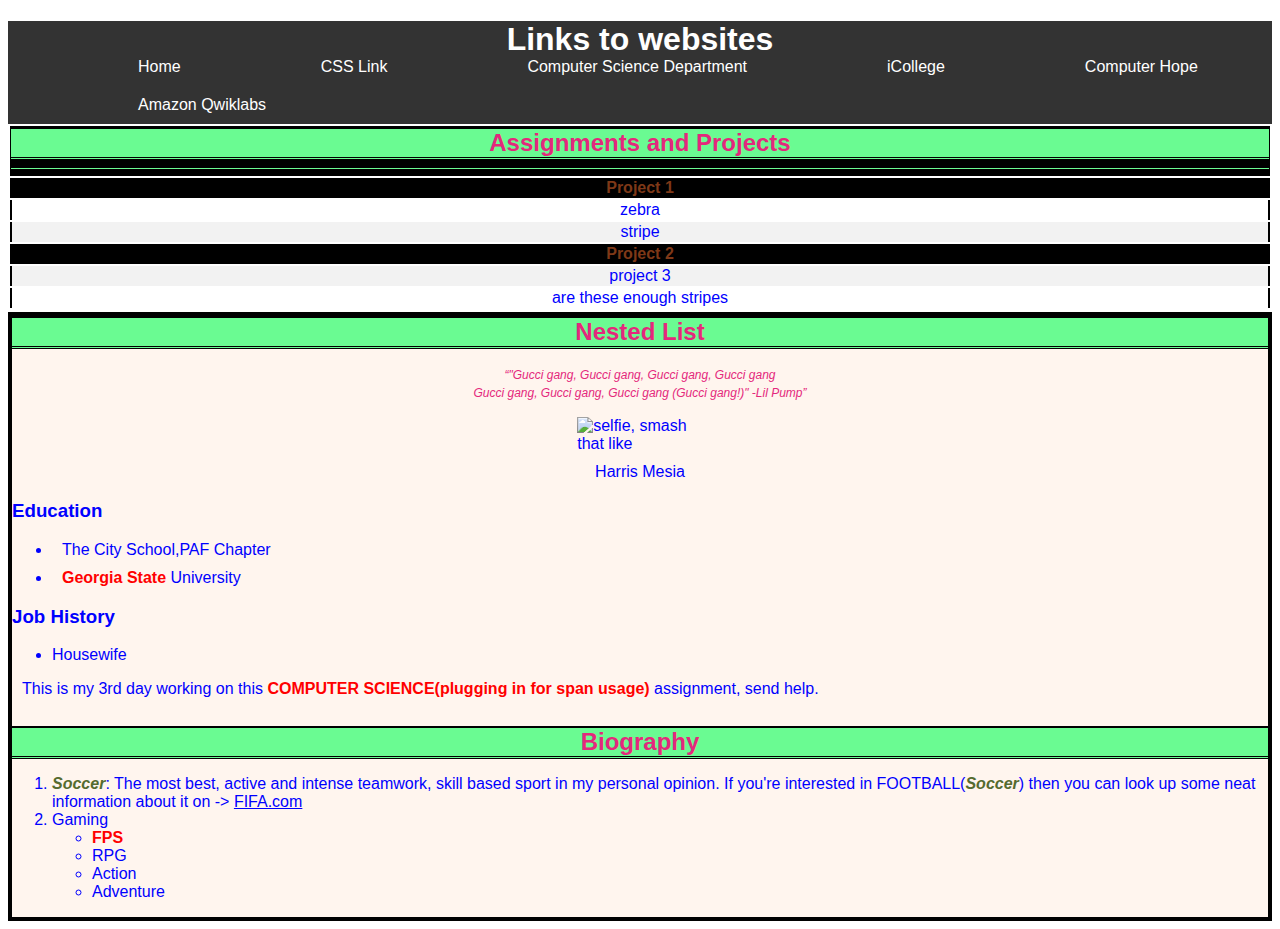
==== home.html @ db7ccf08 "Web Page" ====
<!DOCTYPE html>
<html>
<head>
	<title>Please give me A, I worked really hard</title>
	<meta charset="UTF-8">
	<link rel="stylesheet" type="text/css" href="external_style.css"/>
</head>

<body>
	<!--Navigation pane-->
<h1 class="Navigation">Links to websites</h1>
	<ul id="NavList">
		<li class="NavIcons"><a href="index.html">Home</a></li>
		<li class="NavIcons"><a href="external_style.css">CSS Link</a></li>
		<li class="NavIcons"><a href="http://www.cs.gsu.edu/">Computer Science Department</a></li>
		<!--Three other links-->
		<li class="NavIcons"><a href="https://gastate.view.usg.edu/">iCollege</a></li>
		<li class="NavIcons"><a href="https://www.computerhope.com/htmcolor.htm">Computer Hope</a></li>
		<li class="NavIcons"><a href="https://amazon.qwiklabs.com/home?locale=en">Amazon Qwiklabs</a></li>
	</ul>
<body background="https://i.imgur.com/vfZw2Ii.jpg"></body>

<table>
		<tr>
			<th><h2>Assignments and Projects<h2></th>
		</tr>
		<tr>
			<th>Project 1</th>
		</tr>
		<tr>
			<td><a>zebra</a></td>
		</tr>
		<tr>	
			<td>stripe</td>
		</tr>
		<tr>
			<th>Project 2</th>
		</tr>
		<tr>
			<td>project 3</a></td>
		</tr>
		<tr>
			<td>are these enough stripes</a></td>
		</tr>
		<tr>
</table>

<div id="pageBackground">
	<h2 class="AboutMe"> Nested List </h2>
		<div class="Quotes">
		<pre><q>"Gucci gang, Gucci gang, Gucci gang, Gucci gang
Gucci gang, Gucci gang, Gucci gang (Gucci gang!)" -Lil Pump</q></pre>
	</div>
	<img src="https://i.imgur.com/cgf2F3L.png" alt = "selfie, smash that like" id="Photo" width:244px;height:360px>
	<p id="PhotoName">Harris Mesia</p>
		<h3>Education</h3>
		<ul>
			<li><p>The City School,PAF Chapter</p></li>
			<li><p><span>Georgia State</span> University</p>
		</ul>			
	<h3>Job History</h3>
		<ul>
			<li>Housewife</li>
		</ul>
	<p>This is my 3rd day working on this <span>COMPUTER SCIENCE(plugging in for span usage)</span> assignment, send help.</p>

<br>

	<h2 class="AboutMe">Biography</h2>
	<!--A list of hobbies or interest displayed as an HTML unordered list and second list (e.g., your top-ten favorite CDs).-->
	<ol>
  		<li><span2>Soccer</span2>: The most best, active and intense teamwork, skill based sport in my personal opinion. If you're interested in FOOTBALL(<span2>Soccer</span2>) then you can look up some neat information about it on -> <a href="https://www.fifa.com/">FIFA.com</a> 
  		</li>	
  		
		<li>Gaming
    		<ul>
    			<li><span>FPS<span></li>
    			<li>RPG</li>
				<li>Action</li>
				<li>Adventure</li>
			</ul>
  		</li>
	</ol>
</div>
	
	
	
</html>
---- external_style.css ----
*{
	font-family: sans-serif;
	color: blue
}

 img {
    display: block;
    margin-left: auto;
    margin-right: auto;
    width:10%;
} 

/*--Set background color of everything below the table--*/

#pageBackground{
    background-color: #FFF5EE;
    border-left: 4px black solid;
    border-right: 4px black solid;
    border-bottom: 4px black solid;
	border-top: 4px black solid;

}

/*--Set font color and width throughout the page--*/

p{
    margin: 10px;
}

/*--Links--*/

a:link{
    color: blue;
    background-color: transparent;
}

a:visited{
    color: blue;
    background-color: transparent;
}

a:hover {
    color: yellow;
    text-decoration: underline;
    background-color: black;
}

/*--END LINKS--*/


/*--SPAN details--*/
span{
    color: red;
	font-weight: bold;

}
span2{
    color: darkolivegreen;
    font-weight: bold;
	font-style: italic;
}

/*--Navigation Bar--*/
.Navigation{
	background-color: #333333;
	text-align: center;
	color: #fff;
	margin-bottom: -10px;
}

#NavList {
    list-style-type: none;
    text-indent: 120px;
    margin: 0;
    padding: 0;
    overflow: hidden;
    background-color: #333333;

}

.NavIcons {
    float: left;
}

.NavIcons a {
    display: block;
    color: white;
    text-align: center;
    padding: 10px;
    text-decoration: none;
}

.NavIcons a:hover {
    background-color: #000;
}

/*Create a section that will have all links that will take me to Assignments and Projects using 
a zebra-striped table no borders, every other row is a different color*/
table{
	width: 100%;
}

th{
	background-color: #000000;
	color: #7E3817;
    border-left: 0px black solid;
    border-right: 0px black solid;
    border-top: 0px black solid;
}

tr:nth-child(even){
	background-color: #f2f2f2;
}

td{
	text-align: center;
    border-left: 2px black solid;
    border-right: 2px black solid;
}
/*--END TABLE--*/

/*--About Me--*/
.AboutMe{
	text-align: center;
}
img {
    display: block;
    margin: auto;
}

#PhotoName{
    text-align: center;
}

.Quotes{
    text-align: center;
}
q{
   font-size: 12px;
   font-style: italic;
   color: #E4287C;
}
/*--END ABOUT ME--*/

/*--List of Hobbies--*/
h2{
    background-color: #6AFB92;
    color: #E4287C;
    margin: 0;
    margin-bottom: 5px;
    border-bottom: 3px double black;
    border-top: 2px solid black;
}

/*--END LIST--*/
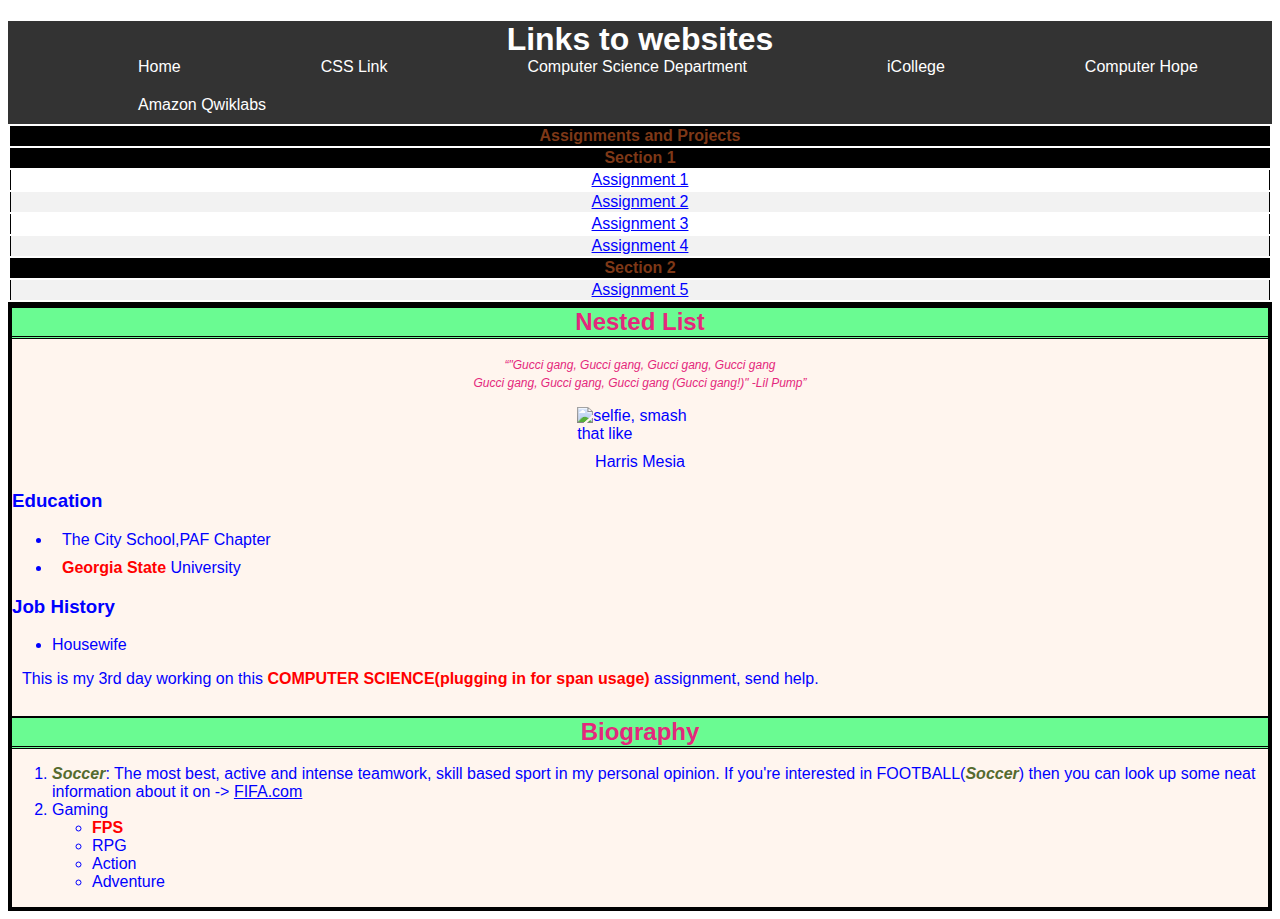
==== commit a273a72e: "Add files via upload" ====
--- a/home.html
+++ b/home.html
@@ -1,89 +1,91 @@
-<!DOCTYPE html>
-<html>
-<head>
-	<title>Please give me A, I worked really hard</title>
-	<meta charset="UTF-8">
-	<link rel="stylesheet" type="text/css" href="external_style.css"/>
-</head>
-
-<body>
-	<!--Navigation pane-->
-<h1 class="Navigation">Links to websites</h1>
-	<ul id="NavList">
-		<li class="NavIcons"><a href="index.html">Home</a></li>
-		<li class="NavIcons"><a href="external_style.css">CSS Link</a></li>
-		<li class="NavIcons"><a href="http://www.cs.gsu.edu/">Computer Science Department</a></li>
-		<!--Three other links-->
-		<li class="NavIcons"><a href="https://gastate.view.usg.edu/">iCollege</a></li>
-		<li class="NavIcons"><a href="https://www.computerhope.com/htmcolor.htm">Computer Hope</a></li>
-		<li class="NavIcons"><a href="https://amazon.qwiklabs.com/home?locale=en">Amazon Qwiklabs</a></li>
-	</ul>
-<body background="https://i.imgur.com/vfZw2Ii.jpg"></body>
-
-<table>
-		<tr>
-			<th><h2>Assignments and Projects<h2></th>
-		</tr>
-		<tr>
-			<th>Project 1</th>
-		</tr>
-		<tr>
-			<td><a>zebra</a></td>
-		</tr>
-		<tr>	
-			<td>stripe</td>
-		</tr>
-		<tr>
-			<th>Project 2</th>
-		</tr>
-		<tr>
-			<td>project 3</a></td>
-		</tr>
-		<tr>
-			<td>are these enough stripes</a></td>
-		</tr>
-		<tr>
-</table>
-
-<div id="pageBackground">
-	<h2 class="AboutMe"> Nested List </h2>
-		<div class="Quotes">
-		<pre><q>"Gucci gang, Gucci gang, Gucci gang, Gucci gang
-Gucci gang, Gucci gang, Gucci gang (Gucci gang!)" -Lil Pump</q></pre>
-	</div>
-	<img src="https://i.imgur.com/cgf2F3L.png" alt = "selfie, smash that like" id="Photo" width:244px;height:360px>
-	<p id="PhotoName">Harris Mesia</p>
-		<h3>Education</h3>
-		<ul>
-			<li><p>The City School,PAF Chapter</p></li>
-			<li><p><span>Georgia State</span> University</p>
-		</ul>			
-	<h3>Job History</h3>
-		<ul>
-			<li>Housewife</li>
-		</ul>
-	<p>This is my 3rd day working on this <span>COMPUTER SCIENCE(plugging in for span usage)</span> assignment, send help.</p>
-
-<br>
-
-	<h2 class="AboutMe">Biography</h2>
-	<!--A list of hobbies or interest displayed as an HTML unordered list and second list (e.g., your top-ten favorite CDs).-->
-	<ol>
-  		<li><span2>Soccer</span2>: The most best, active and intense teamwork, skill based sport in my personal opinion. If you're interested in FOOTBALL(<span2>Soccer</span2>) then you can look up some neat information about it on -> <a href="https://www.fifa.com/">FIFA.com</a> 
-  		</li>	
-  		
-		<li>Gaming
-    		<ul>
-    			<li><span>FPS<span></li>
-    			<li>RPG</li>
-				<li>Action</li>
-				<li>Adventure</li>
-			</ul>
-  		</li>
-	</ol>
-</div>
-	
-	
-	
-</html>
-
+<!DOCTYPE html>
+<html>
+<head>
+	<title>Please give me A, I worked really hard</title>
+	<meta charset="UTF-8">
+	<link rel="stylesheet" type="text/css" href="external_style.css"/>
+</head>
+
+<body>
+	<!--Navigation pane-->
+<h1 class="Navigation">Links to websites</h1>
+	<ul id="NavList">
+		<li class="NavIcons"><a href="index.html">Home</a></li>
+		<li class="NavIcons"><a href="external_style.css">CSS Link</a></li>
+		<li class="NavIcons"><a href="http://www.cs.gsu.edu/">Computer Science Department</a></li>
+		<!--Three other links-->
+		<li class="NavIcons"><a href="https://gastate.view.usg.edu/">iCollege</a></li>
+		<li class="NavIcons"><a href="https://www.computerhope.com/htmcolor.htm">Computer Hope</a></li>
+		<li class="NavIcons"><a href="https://amazon.qwiklabs.com/home?locale=en">Amazon Qwiklabs</a></li>
+	</ul>
+<body background="https://i.imgur.com/vfZw2Ii.jpg"></body>
+
+<table>
+		<tr>
+			<th>Assignments and Projects</th>
+		</tr>
+		<tr>
+			<th>Section 1</th>
+		</tr>
+		<tr>
+			<td><a href="index.html">Assignment 1</a></td>
+		</tr>
+		<tr>	
+			<td><a href="index.html">Assignment 2</a></td>
+		</tr>
+		<tr>
+			<td><a href="index.html">Assignment 3</a></td>
+		</tr>
+		<tr>
+			<td><a href="index.html">Assignment 4</a></td>
+		</tr>
+		<tr>
+			<th>Section 2</th>
+		</tr>
+		<tr>
+			<td><a href="index.html">Assignment 5</a></td>
+		</tr>
+</table>
+
+<div id="pageBackground">
+	<h2 class="AboutMe"> Nested List </h2>
+		<div class="Quotes">
+		<pre><q>"Gucci gang, Gucci gang, Gucci gang, Gucci gang
+Gucci gang, Gucci gang, Gucci gang (Gucci gang!)" -Lil Pump</q></pre>
+	</div>
+	<img src="https://i.imgur.com/cgf2F3L.png" alt = "selfie, smash that like" id="Photo" width:244px;height:360px>
+	<p id="PhotoName">Harris Mesia</p>
+		<h3>Education</h3>
+		<ul>
+			<li><p>The City School,PAF Chapter</p></li>
+			<li><p><span>Georgia State</span> University</p>
+		</ul>			
+	<h3>Job History</h3>
+		<ul>
+			<li>Housewife</li>
+		</ul>
+	<p>This is my 3rd day working on this <span>COMPUTER SCIENCE(plugging in for span usage)</span> assignment, send help.</p>
+
+<br>
+
+	<h2 class="AboutMe">Biography</h2>
+	<!--A list of hobbies or interest displayed as an HTML unordered list and second list (e.g., your top-ten favorite CDs).-->
+	<ol>
+  		<li><span2>Soccer</span2>: The most best, active and intense teamwork, skill based sport in my personal opinion. If you're interested in FOOTBALL(<span2>Soccer</span2>) then you can look up some neat information about it on -> <a href="https://www.fifa.com/">FIFA.com</a> 
+  		</li>	
+  		
+		<li>Gaming
+    		<ul>
+    			<li><span>FPS<span></li>
+    			<li>RPG</li>
+				<li>Action</li>
+				<li>Adventure</li>
+			</ul>
+  		</li>
+	</ol>
+</div>
+	
+	
+	
+</html>
+
--- a/external_style.css
+++ b/external_style.css
@@ -1,155 +1,155 @@
-*{
-	font-family: sans-serif;
-	color: blue
-}
-
- img {
-    display: block;
-    margin-left: auto;
-    margin-right: auto;
-    width:10%;
-} 
-
-/*--Set background color of everything below the table--*/
-
-#pageBackground{
-    background-color: #FFF5EE;
-    border-left: 4px black solid;
-    border-right: 4px black solid;
-    border-bottom: 4px black solid;
-	border-top: 4px black solid;
-
-}
-
-/*--Set font color and width throughout the page--*/
-
-p{
-    margin: 10px;
-}
-
-/*--Links--*/
-
-a:link{
-    color: blue;
-    background-color: transparent;
-}
-
-a:visited{
-    color: blue;
-    background-color: transparent;
-}
-
-a:hover {
-    color: yellow;
-    text-decoration: underline;
-    background-color: black;
-}
-
-/*--END LINKS--*/
-
-
-/*--SPAN details--*/
-span{
-    color: red;
-	font-weight: bold;
-
-}
-span2{
-    color: darkolivegreen;
-    font-weight: bold;
-	font-style: italic;
-}
-
-/*--Navigation Bar--*/
-.Navigation{
-	background-color: #333333;
-	text-align: center;
-	color: #fff;
-	margin-bottom: -10px;
-}
-
-#NavList {
-    list-style-type: none;
-    text-indent: 120px;
-    margin: 0;
-    padding: 0;
-    overflow: hidden;
-    background-color: #333333;
-
-}
-
-.NavIcons {
-    float: left;
-}
-
-.NavIcons a {
-    display: block;
-    color: white;
-    text-align: center;
-    padding: 10px;
-    text-decoration: none;
-}
-
-.NavIcons a:hover {
-    background-color: #000;
-}
-
-/*Create a section that will have all links that will take me to Assignments and Projects using 
-a zebra-striped table no borders, every other row is a different color*/
-table{
-	width: 100%;
-}
-
-th{
-	background-color: #000000;
-	color: #7E3817;
-    border-left: 0px black solid;
-    border-right: 0px black solid;
-    border-top: 0px black solid;
-}
-
-tr:nth-child(even){
-	background-color: #f2f2f2;
-}
-
-td{
-	text-align: center;
-    border-left: 2px black solid;
-    border-right: 2px black solid;
-}
-/*--END TABLE--*/
-
-/*--About Me--*/
-.AboutMe{
-	text-align: center;
-}
-img {
-    display: block;
-    margin: auto;
-}
-
-#PhotoName{
-    text-align: center;
-}
-
-.Quotes{
-    text-align: center;
-}
-q{
-   font-size: 12px;
-   font-style: italic;
-   color: #E4287C;
-}
-/*--END ABOUT ME--*/
-
-/*--List of Hobbies--*/
-h2{
-    background-color: #6AFB92;
-    color: #E4287C;
-    margin: 0;
-    margin-bottom: 5px;
-    border-bottom: 3px double black;
-    border-top: 2px solid black;
-}
-
+*{
+	font-family: sans-serif;
+	color: blue
+}
+
+ img {
+    display: block;
+    margin-left: auto;
+    margin-right: auto;
+    width:10%;
+} 
+
+/*--Set background color of everything below the table--*/
+
+#pageBackground{
+    background-color: #FFF5EE;
+    border-left: 4px black solid;
+    border-right: 4px black solid;
+    border-bottom: 4px black solid;
+	border-top: 4px black solid;
+
+}
+
+/*--Set font color and width throughout the page--*/
+
+p{
+    margin: 10px;
+}
+
+/*--Links--*/
+
+a:link{
+    color: blue;
+    background-color: transparent;
+}
+
+a:visited{
+    color: blue;
+    background-color: transparent;
+}
+
+a:hover {
+    color: yellow;
+    text-decoration: underline;
+    background-color: black;
+}
+
+/*--END LINKS--*/
+
+
+/*--SPAN details--*/
+span{
+    color: red;
+	font-weight: bold;
+
+}
+span2{
+    color: darkolivegreen;
+    font-weight: bold;
+	font-style: italic;
+}
+
+/*--Navigation Bar--*/
+.Navigation{
+	background-color: #333333;
+	text-align: center;
+	color: #fff;
+	margin-bottom: -10px;
+}
+
+#NavList {
+    list-style-type: none;
+    text-indent: 120px;
+    margin: 0;
+    padding: 0;
+    overflow: hidden;
+    background-color: #333333;
+
+}
+
+.NavIcons {
+    float: left;
+}
+
+.NavIcons a {
+    display: block;
+    color: white;
+    text-align: center;
+    padding: 10px;
+    text-decoration: none;
+}
+
+.NavIcons a:hover {
+    background-color: #000;
+}
+
+/*Create a section that will have all links that will take me to Assignments and Projects using 
+a zebra-striped table no borders, every other row is a different color*/
+table{
+	width: 100%;
+}
+
+th{
+	background-color: #000000;
+	color: #7E3817;
+    border-left: 0px black solid;
+    border-right: 0px black solid;
+    border-top: 0px black solid;
+}
+
+tr:nth-child(even){
+	background-color: #f2f2f2;
+}
+
+td{
+	text-align: center;
+    border-left: 1px black solid;
+    border-right: 1px black solid;
+}
+/*--END TABLE--*/
+
+/*--About Me--*/
+.AboutMe{
+	text-align: center;
+}
+img {
+    display: block;
+    margin: auto;
+}
+
+#PhotoName{
+    text-align: center;
+}
+
+.Quotes{
+    text-align: center;
+}
+q{
+   font-size: 12px;
+   font-style: italic;
+   color: #E4287C;
+}
+/*--END ABOUT ME--*/
+
+/*--List of Hobbies--*/
+h2{
+    background-color: #6AFB92;
+    color: #E4287C;
+    margin: 0;
+    margin-bottom: 5px;
+    border-bottom: 3px double black;
+    border-top: 2px solid black;
+}
+
 /*--END LIST--*/